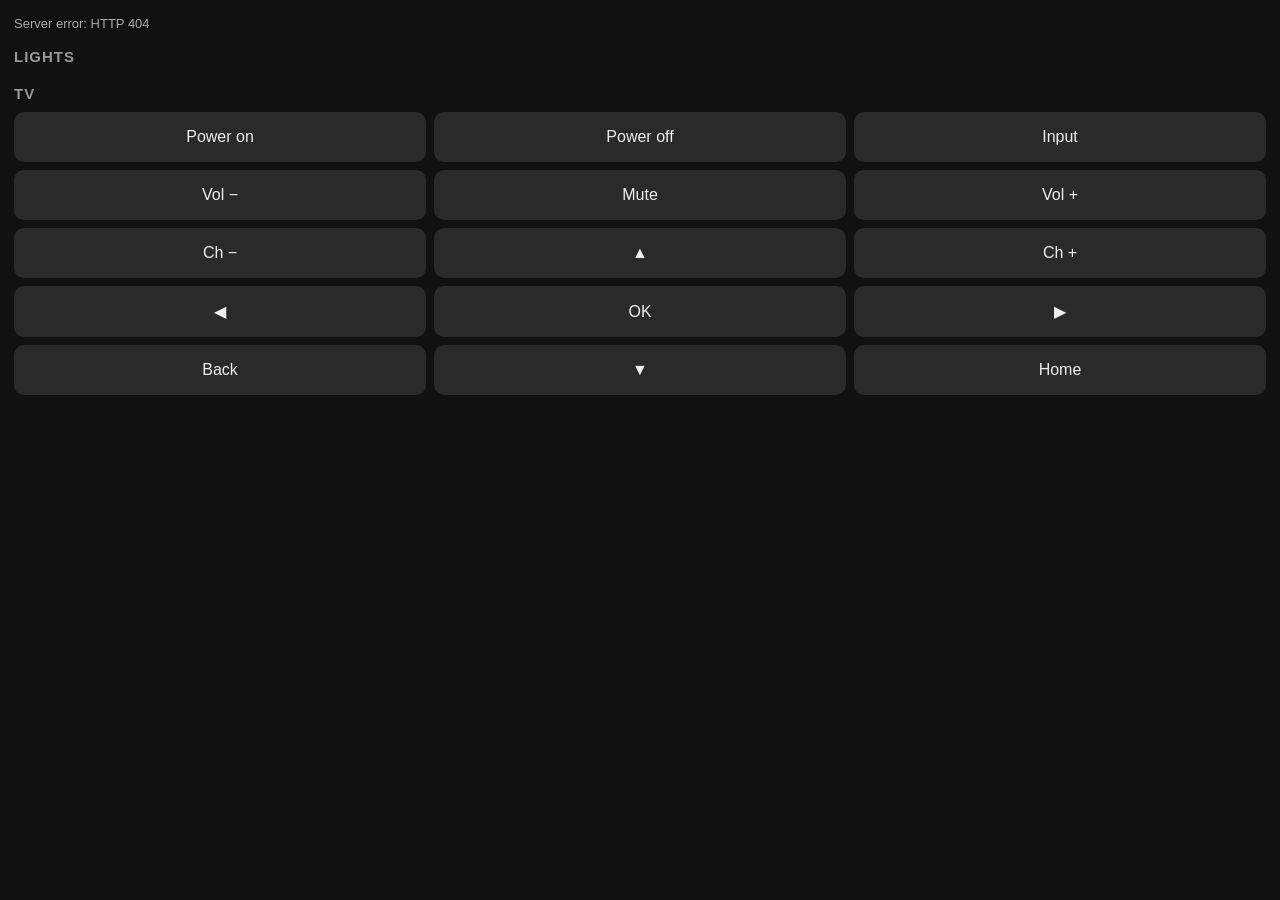
==== remote/static/index.html @ 75eaf90d "Add Moto E home remote for Tinxy lights and Samsung TV Local Termux web server with a one-screen ES5" ====
<!DOCTYPE html>
<html>
<head>
<meta charset="utf-8">
<meta name="viewport" content="width=device-width, initial-scale=1, user-scalable=no">
<title>Home Remote</title>
<style>
  * { box-sizing: border-box; -webkit-tap-highlight-color: transparent; }
  body { margin: 0; padding: 10px; background: #111; color: #eee; font-family: sans-serif; }
  h2 { font-size: 15px; color: #999; margin: 14px 4px 6px; text-transform: uppercase; letter-spacing: 1px; }
  .grid { display: -webkit-flex; display: flex; -webkit-flex-wrap: wrap; flex-wrap: wrap; }
  button { -webkit-flex: 1 0 30%; flex: 1 0 30%; margin: 4px; padding: 16px 4px; font-size: 16px;
           border: 0; border-radius: 10px; background: #2a2a2a; color: #eee; }
  button:active { background: #444; }
  .light { -webkit-flex-basis: 45%; flex-basis: 45%; text-align: left; padding-left: 14px; }
  .light.on { background: #e8a317; color: #111; }
  .wide { -webkit-flex-basis: 95%; flex-basis: 95%; }
  #status { font-size: 13px; color: #aaa; margin: 6px 4px; min-height: 18px; }
  .tvon { color: #5c5; } .tvoff { color: #c55; }
</style>
</head>
<body>
<div id="status">Loading...</div>

<h2>Lights</h2>
<div class="grid" id="lights"></div>

<h2>TV <span id="tvstate"></span></h2>
<div class="grid">
  <button onclick="tvOn()">Power on</button>
  <button onclick="key('KEY_POWER')">Power off</button>
  <button onclick="key('KEY_SOURCE')">Input</button>
  <button onclick="key('KEY_VOLDOWN')">Vol −</button>
  <button onclick="key('KEY_MUTE')">Mute</button>
  <button onclick="key('KEY_VOLUP')">Vol +</button>
  <button onclick="key('KEY_CHDOWN')">Ch −</button>
  <button onclick="key('KEY_UP')">▲</button>
  <button onclick="key('KEY_CHUP')">Ch +</button>
  <button onclick="key('KEY_LEFT')">◀</button>
  <button onclick="key('KEY_ENTER')">OK</button>
  <button onclick="key('KEY_RIGHT')">▶</button>
  <button onclick="key('KEY_RETURN')">Back</button>
  <button onclick="key('KEY_DOWN')">▼</button>
  <button onclick="key('KEY_HOME')">Home</button>
</div>

<script>
// ES5 only: the phone's Android 7 browser is old.
function api(method, path, body, cb) {
  var x = new XMLHttpRequest();
  x.open(method, path, true);
  x.setRequestHeader('Content-Type', 'application/json');
  x.onreadystatechange = function () {
    if (x.readyState !== 4) return;
    var data = null;
    try { data = JSON.parse(x.responseText); } catch (e) {}
    cb(x.status === 200 ? null : ((data && data.error) || 'HTTP ' + x.status), data);
  };
  x.send(body ? JSON.stringify(body) : null);
}
function say(msg) { document.getElementById('status').textContent = msg; }

function render(state) {
  var box = document.getElementById('lights');
  box.innerHTML = '';
  state.lights.forEach(function (l) {
    var b = document.createElement('button');
    b.className = 'light' + (l.on ? ' on' : '');
    b.textContent = l.name;
    b.onclick = function () {
      var want = !l.on;
      say('Switching ' + l.name + '...');
      api('POST', '/api/light', { id: l.id, number: l.number, on: want }, function (err) {
        if (err) return say('Light error: ' + err);
        l.on = want; b.className = 'light' + (want ? ' on' : ''); say('');
      });
    };
    box.appendChild(b);
  });
  var t = document.getElementById('tvstate');
  t.textContent = state.tv_on ? '● on' : '● off';
  t.className = state.tv_on ? 'tvon' : 'tvoff';
  say(state.tinxy_error ? 'Tinxy error: ' + state.tinxy_error : '');
}

function refresh() {
  api('GET', '/api/state', null, function (err, data) {
    if (err) return say('Server error: ' + err);
    render(data);
  });
}
function key(k) {
  api('POST', '/api/tv/key', { key: k }, function (err) { say(err ? 'TV error: ' + err : ''); });
}
function tvOn() {
  say('Waking TV...');
  api('POST', '/api/tv/on', null, function (err) {
    say(err ? 'TV error: ' + err : 'Wake signal sent');
    setTimeout(refresh, 8000);
  });
}

refresh();
setInterval(refresh, 30000);
</script>
</body>
</html>
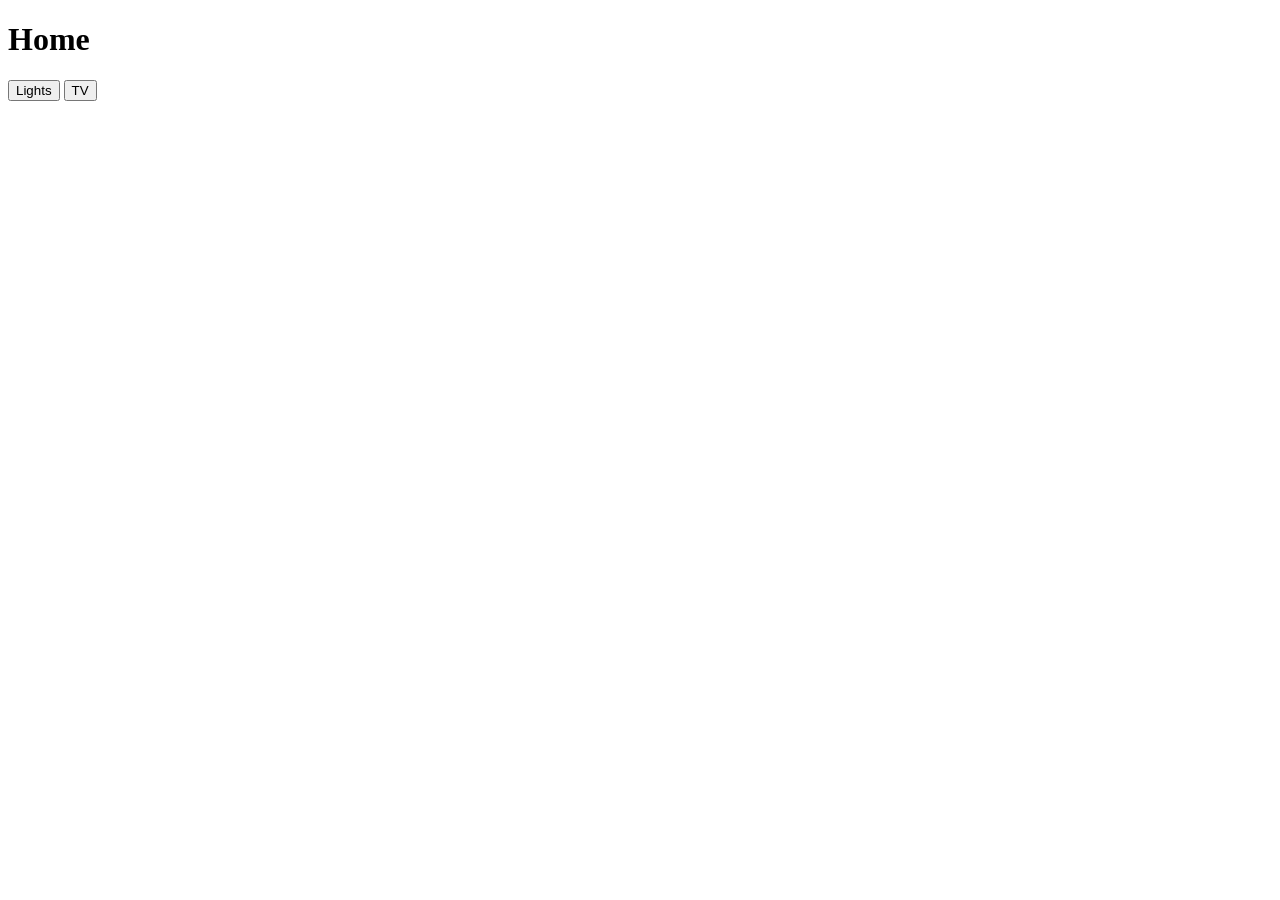
==== commit ce2faae2: "Split remote into Lights and TV apps; add boot auto-start - /lights and /tv pages with shared style;" ====
--- a/remote/static/index.html
+++ b/remote/static/index.html
@@ -3,105 +3,14 @@
 <head>
 <meta charset="utf-8">
 <meta name="viewport" content="width=device-width, initial-scale=1, user-scalable=no">
-<title>Home Remote</title>
-<style>
-  * { box-sizing: border-box; -webkit-tap-highlight-color: transparent; }
-  body { margin: 0; padding: 10px; background: #111; color: #eee; font-family: sans-serif; }
-  h2 { font-size: 15px; color: #999; margin: 14px 4px 6px; text-transform: uppercase; letter-spacing: 1px; }
-  .grid { display: -webkit-flex; display: flex; -webkit-flex-wrap: wrap; flex-wrap: wrap; }
-  button { -webkit-flex: 1 0 30%; flex: 1 0 30%; margin: 4px; padding: 16px 4px; font-size: 16px;
-           border: 0; border-radius: 10px; background: #2a2a2a; color: #eee; }
-  button:active { background: #444; }
-  .light { -webkit-flex-basis: 45%; flex-basis: 45%; text-align: left; padding-left: 14px; }
-  .light.on { background: #e8a317; color: #111; }
-  .wide { -webkit-flex-basis: 95%; flex-basis: 95%; }
-  #status { font-size: 13px; color: #aaa; margin: 6px 4px; min-height: 18px; }
-  .tvon { color: #5c5; } .tvoff { color: #c55; }
-</style>
+<title>Home</title>
+<link rel="stylesheet" href="/style.css">
 </head>
 <body>
-<div id="status">Loading...</div>
-
-<h2>Lights</h2>
-<div class="grid" id="lights"></div>
-
-<h2>TV <span id="tvstate"></span></h2>
+<h1>Home</h1>
 <div class="grid">
-  <button onclick="tvOn()">Power on</button>
-  <button onclick="key('KEY_POWER')">Power off</button>
-  <button onclick="key('KEY_SOURCE')">Input</button>
-  <button onclick="key('KEY_VOLDOWN')">Vol −</button>
-  <button onclick="key('KEY_MUTE')">Mute</button>
-  <button onclick="key('KEY_VOLUP')">Vol +</button>
-  <button onclick="key('KEY_CHDOWN')">Ch −</button>
-  <button onclick="key('KEY_UP')">▲</button>
-  <button onclick="key('KEY_CHUP')">Ch +</button>
-  <button onclick="key('KEY_LEFT')">◀</button>
-  <button onclick="key('KEY_ENTER')">OK</button>
-  <button onclick="key('KEY_RIGHT')">▶</button>
-  <button onclick="key('KEY_RETURN')">Back</button>
-  <button onclick="key('KEY_DOWN')">▼</button>
-  <button onclick="key('KEY_HOME')">Home</button>
+  <button class="wide light" onclick="location.href='/lights'">Lights</button>
+  <button class="wide light" onclick="location.href='/tv'">TV</button>
 </div>
-
-<script>
-// ES5 only: the phone's Android 7 browser is old.
-function api(method, path, body, cb) {
-  var x = new XMLHttpRequest();
-  x.open(method, path, true);
-  x.setRequestHeader('Content-Type', 'application/json');
-  x.onreadystatechange = function () {
-    if (x.readyState !== 4) return;
-    var data = null;
-    try { data = JSON.parse(x.responseText); } catch (e) {}
-    cb(x.status === 200 ? null : ((data && data.error) || 'HTTP ' + x.status), data);
-  };
-  x.send(body ? JSON.stringify(body) : null);
-}
-function say(msg) { document.getElementById('status').textContent = msg; }
-
-function render(state) {
-  var box = document.getElementById('lights');
-  box.innerHTML = '';
-  state.lights.forEach(function (l) {
-    var b = document.createElement('button');
-    b.className = 'light' + (l.on ? ' on' : '');
-    b.textContent = l.name;
-    b.onclick = function () {
-      var want = !l.on;
-      say('Switching ' + l.name + '...');
-      api('POST', '/api/light', { id: l.id, number: l.number, on: want }, function (err) {
-        if (err) return say('Light error: ' + err);
-        l.on = want; b.className = 'light' + (want ? ' on' : ''); say('');
-      });
-    };
-    box.appendChild(b);
-  });
-  var t = document.getElementById('tvstate');
-  t.textContent = state.tv_on ? '● on' : '● off';
-  t.className = state.tv_on ? 'tvon' : 'tvoff';
-  say(state.tinxy_error ? 'Tinxy error: ' + state.tinxy_error : '');
-}
-
-function refresh() {
-  api('GET', '/api/state', null, function (err, data) {
-    if (err) return say('Server error: ' + err);
-    render(data);
-  });
-}
-function key(k) {
-  api('POST', '/api/tv/key', { key: k }, function (err) { say(err ? 'TV error: ' + err : ''); });
-}
-function tvOn() {
-  say('Waking TV...');
-  api('POST', '/api/tv/on', null, function (err) {
-    say(err ? 'TV error: ' + err : 'Wake signal sent');
-    setTimeout(refresh, 8000);
-  });
-}
-
-refresh();
-setInterval(refresh, 30000);
-</script>
 </body>
 </html>
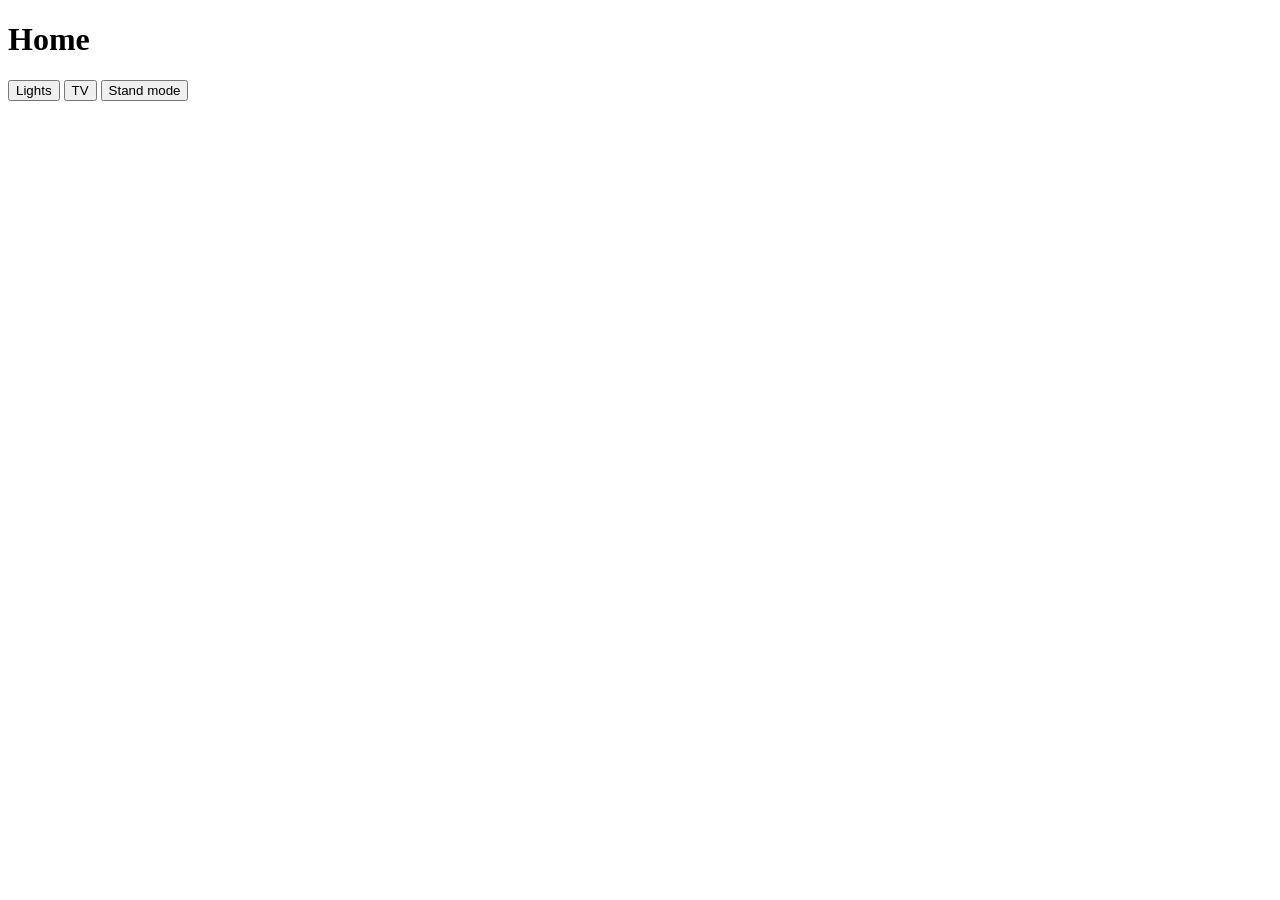
==== commit c5d3c271: "Add a Stand mode button to the home page Co-Authored-By: Claude Opus 5.5 <noreply@anthropic.com> Cla" ====
--- a/remote/static/index.html
+++ b/remote/static/index.html
@@ -11,6 +11,7 @@
 <div class="grid">
   <button class="wide light" onclick="location.href='/lights'">Lights</button>
   <button class="wide light" onclick="location.href='/tv'">TV</button>
+  <button class="wide light" onclick="location.href='/stand'">Stand mode</button>
 </div>
 </body>
 </html>
